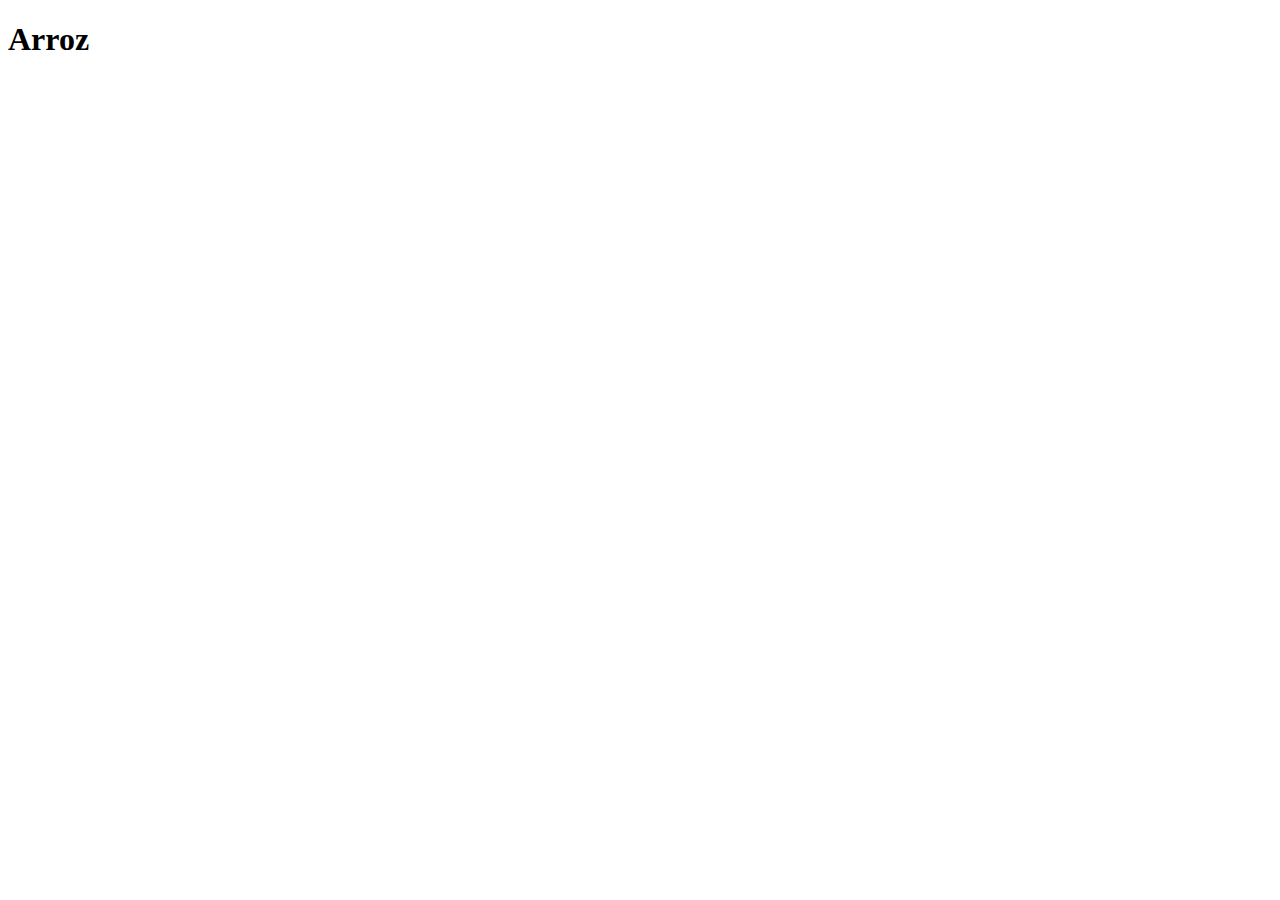
==== recipes/arroz.html @ b0147dea "Estrutura pagina principal e receitas criadas" ====
<!DOCTYPE html>
<html lang="en">
<head>
    <meta charset="UTF-8">
    <meta http-equiv="X-UA-Compatible" content="IE=edge">
    <meta name="viewport" content="width=device-width, initial-scale=1.0">
    <title>Receita de Arroz</title>
</head>
<body>
    <h1>Arroz</h1>
</body>
</html>
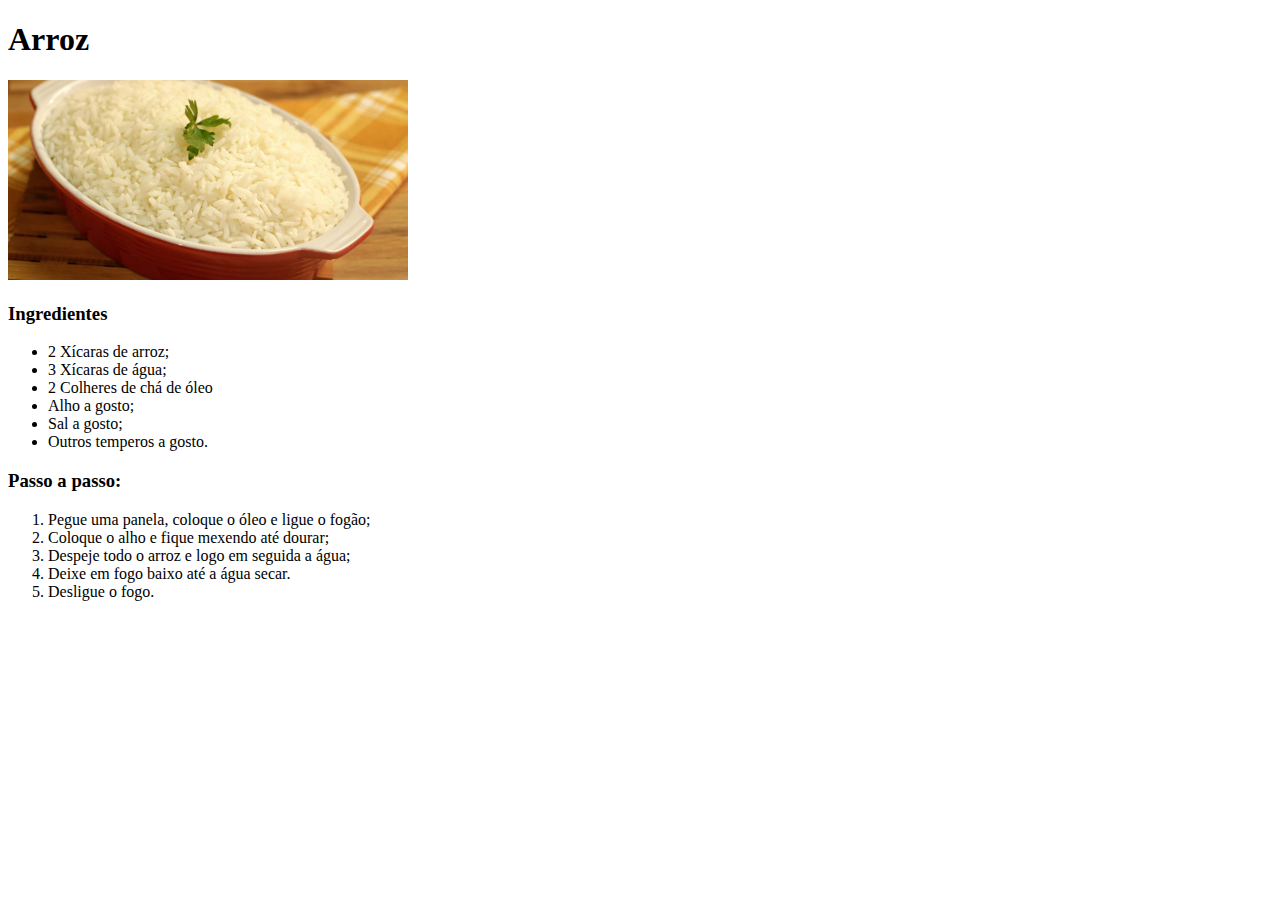
==== commit a0de60b8: "Página do arroz completa." ====
--- a/recipes/arroz.html
+++ b/recipes/arroz.html
@@ -8,5 +8,24 @@
 </head>
 <body>
     <h1>Arroz</h1>
+    <img src="images/Arroz.jpg" style="width: 400px;" alt="Imagem do arroz pronto">
+    <h3>Ingredientes</h3>
+    <ul>
+        <li>2 Xícaras de arroz;</li>
+        <li>3 Xícaras de água;</li>
+        <li>2 Colheres de chá de óleo</li>
+        <li>Alho a gosto;</li>
+        <li>Sal a gosto;</li>
+        <li>Outros temperos a gosto.</li>
+    </ul>
+
+    <h3>Passo a passo:</h3>
+    <ol>
+        <li>Pegue uma panela, coloque o óleo e ligue o fogão;</li>
+        <li>Coloque o alho e fique mexendo até dourar;</li>
+        <li>Despeje todo o arroz e logo em seguida a água;</li>
+        <li>Deixe em fogo baixo até a água secar.</li>
+        <li>Desligue o fogo.</li>
+    </ol>
 </body>
 </html>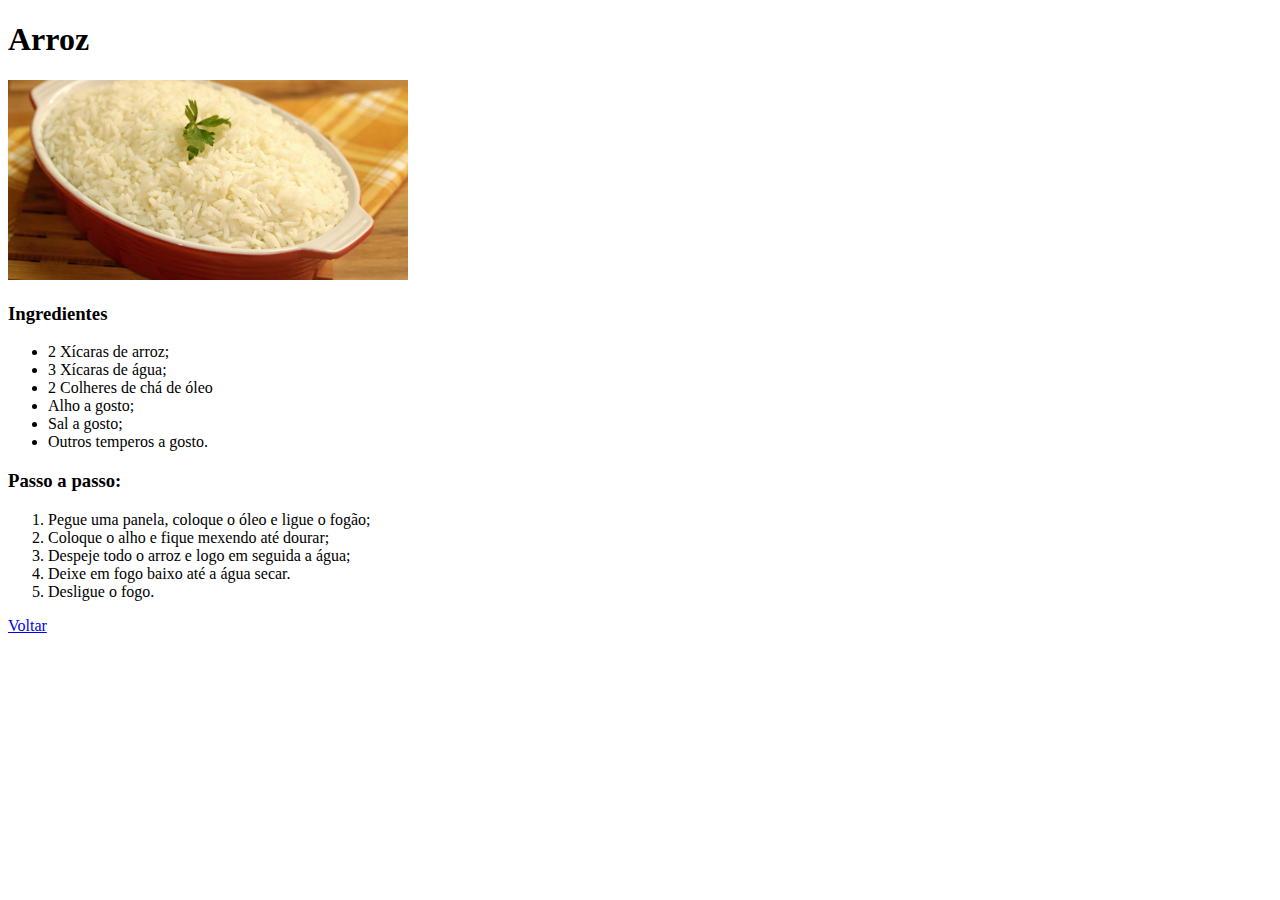
==== commit 8c7752c6: "Página batata doce pronta, voltar adicionado a página do arroz" ====
--- a/recipes/arroz.html
+++ b/recipes/arroz.html
@@ -27,5 +27,6 @@
         <li>Deixe em fogo baixo até a água secar.</li>
         <li>Desligue o fogo.</li>
     </ol>
+    <a href="../index.html">Voltar</a>
 </body>
 </html>